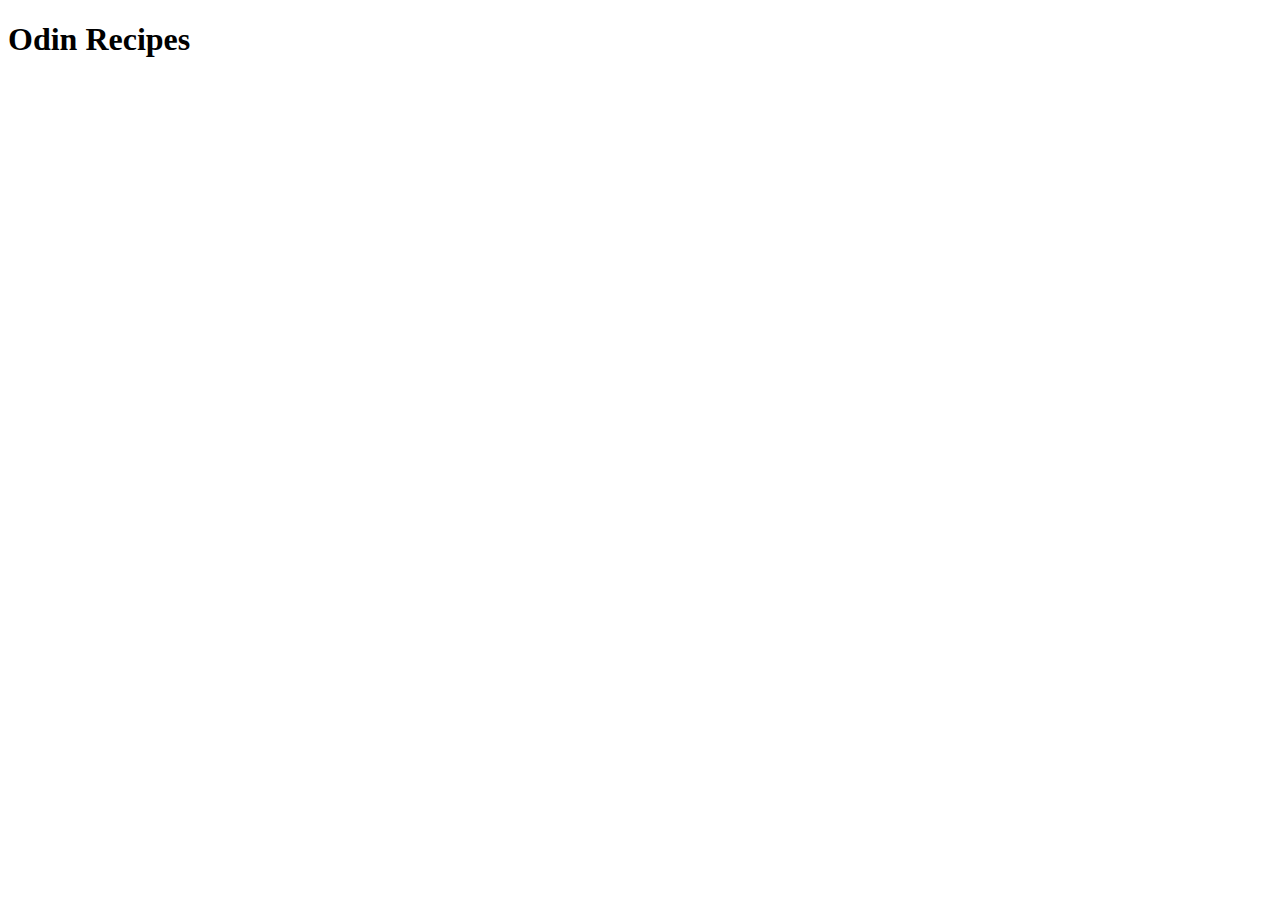
==== odin-recipes/index.html @ b39f0ad6 "Add information to README.md and create index page" ====
<!DOCTYPE html>
<html lang="en">
<head>
    <meta charset="UTF-8">
    <meta name="viewport" content="width=device-width, initial-scale=1.0">
    <title>Odin Recipes</title>
</head>
<body>
    <h1>Odin Recipes</h1>
</body>
</html>
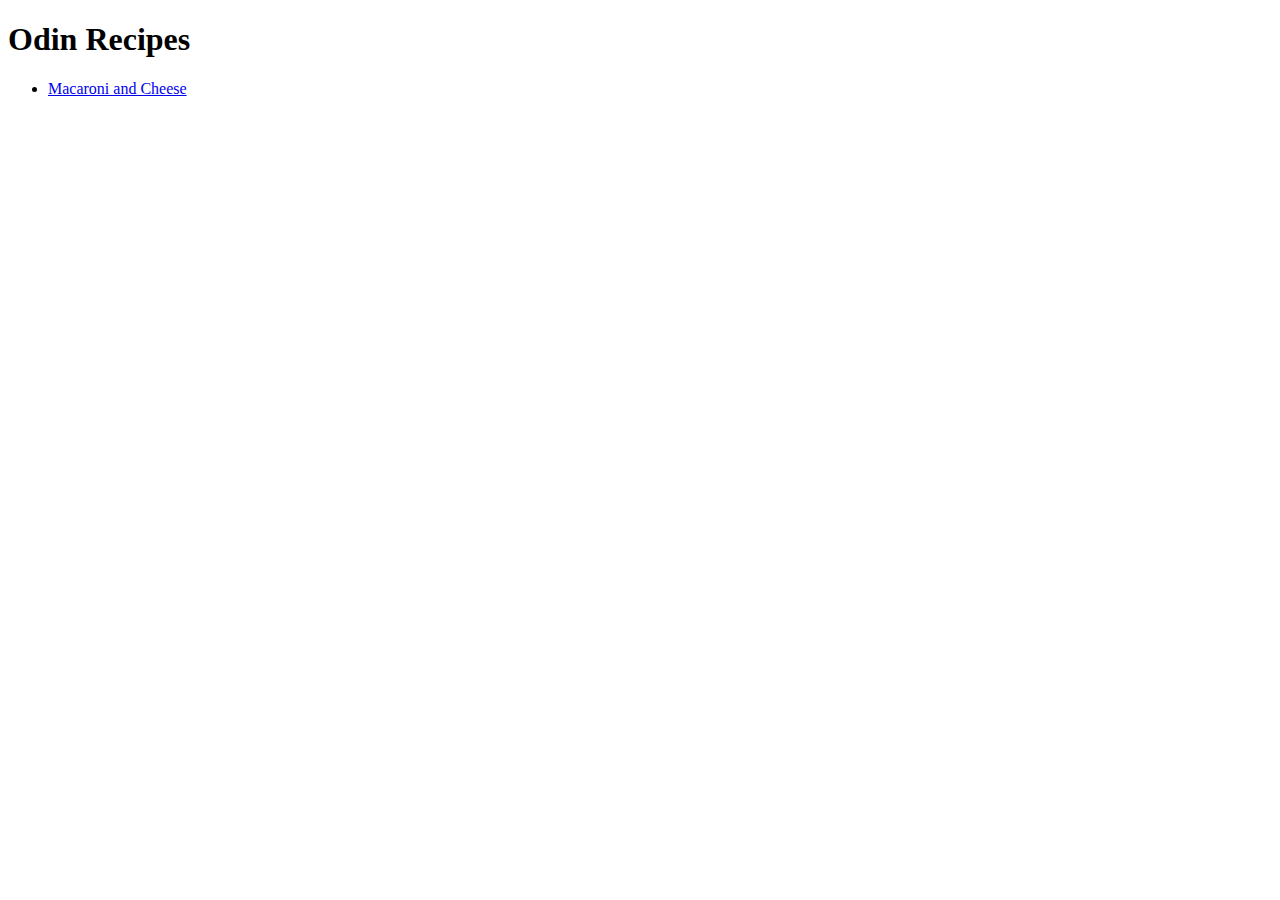
==== commit 30fd60dd: "Add content to mac and cheese recipe page" ====
--- a/odin-recipes/index.html
+++ b/odin-recipes/index.html
@@ -7,5 +7,8 @@
 </head>
 <body>
     <h1>Odin Recipes</h1>
+    <ul>
+        <li><a href="./mac-and-cheese.html">Macaroni and Cheese</a></li>
+    </ul>
 </body>
 </html>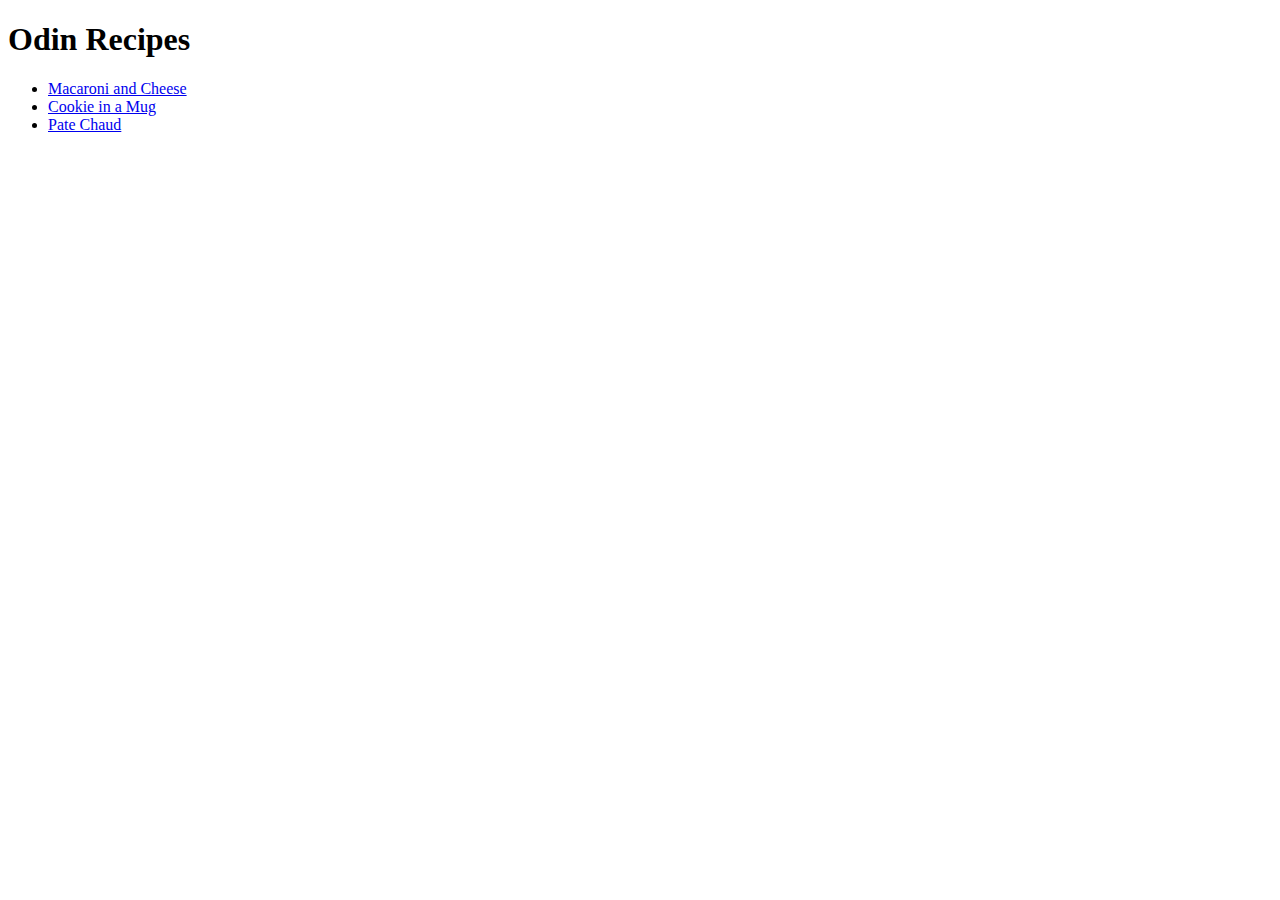
==== commit 449e3f52: "Add two more recipe pages" ====
--- a/odin-recipes/index.html
+++ b/odin-recipes/index.html
@@ -9,6 +9,8 @@
     <h1>Odin Recipes</h1>
     <ul>
         <li><a href="./mac-and-cheese.html">Macaroni and Cheese</a></li>
+        <li><a href="./mug-cookie.html">Cookie in a Mug</a></li>
+        <li><a href="./pate-chaud.html">Pate Chaud</a></li>
     </ul>
 </body>
 </html>